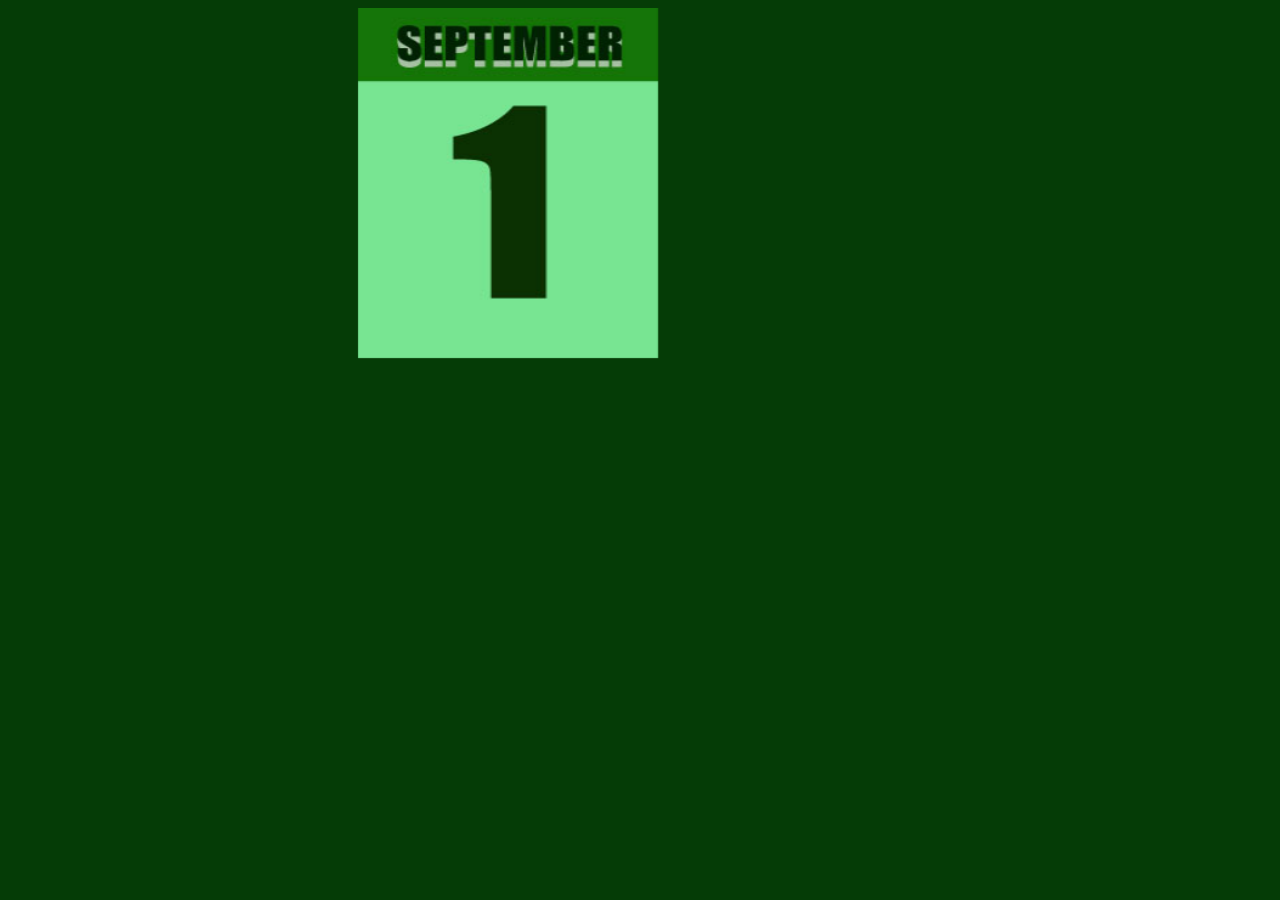
==== day_five/day_five.html @ 551b7b12 "newThing" ====
<html>
<head>
    <title>Day Five</title>
    <link rel="stylesheet" href="main.css">
    
    </head>

<body>
    
    <div class ="flipC">
    <div class="innerFlip">
    <div class="frontFlip">
      <img src="images/flipCardFront.jpg" />
        </div>   
    <div class="backFlip">
        <img src ="images/flipBack.jpg" />
        
        
        
         </div>
        </div> 
    </div>
    
    
    
    
    
    
    </body>




</html>
---- day_five/main.css ----
body{
    background-color: #053C06;
}

img{
    display: block;
    margin-left: auto;
    margin-right: auto;
    width: 30%;
    height: 70%;
}

/*Previous code learned from w3schools was referenced in making this*/

.flipC {
  width: 1000px;
  height: 500px;
  perspective: 1000px; 
}


.innerFlip {
  position: relative;
  width: 100%;
  height: 100%;
  text-align: center;
  transition: transform 0.8s;
  transform-style: preserve-3d;
}


.flipC:hover .innerFlip {
  transform: rotateY(180deg);
}

.frontFlip, .backFlip {
  position: absolute;
  width: 100%;
  height: 100%;
  backface-visibility: hidden;
}


.backFlip {
  transform: rotateY(180deg);
}
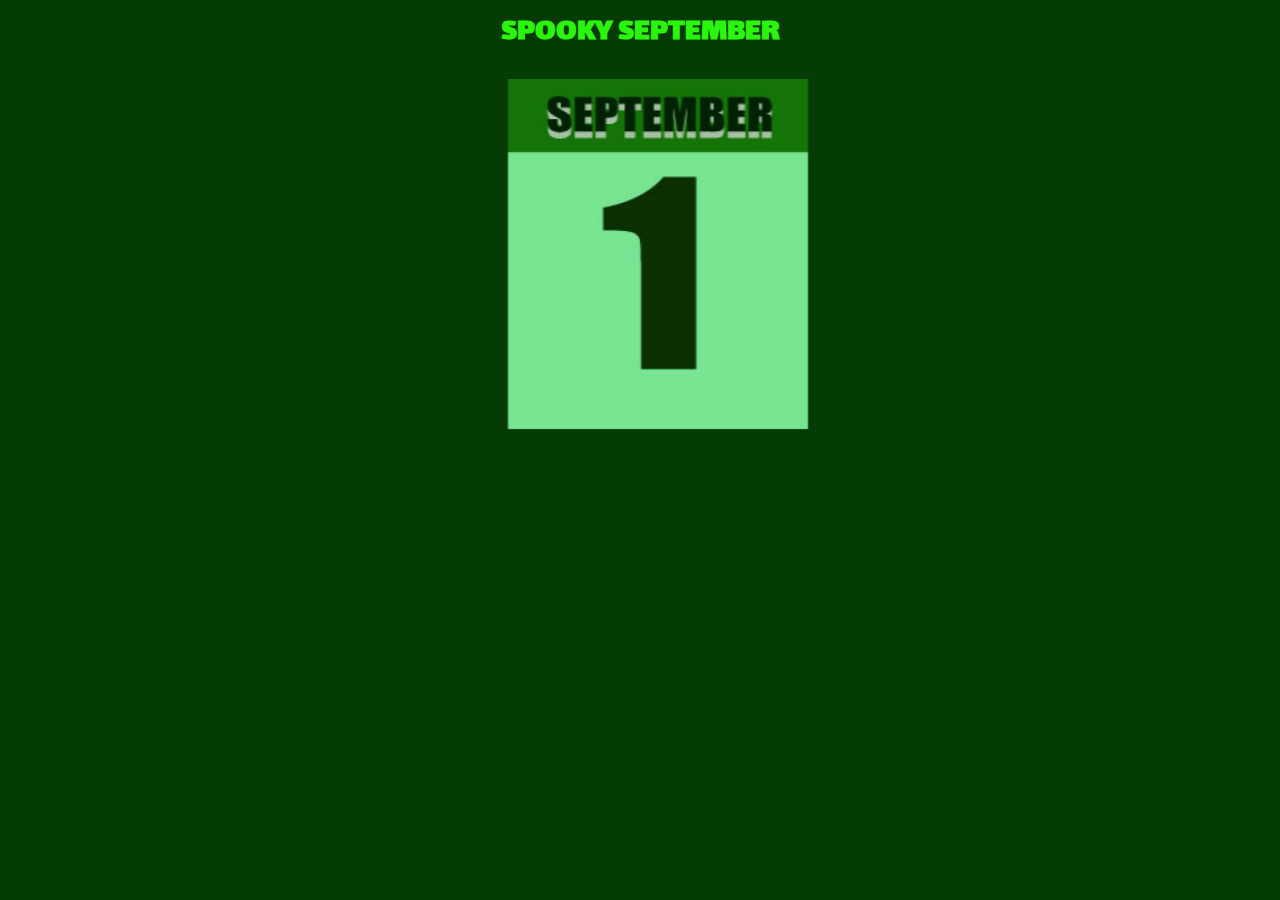
==== commit 04bcad56: "letThisWork" ====
--- a/day_five/day_five.html
+++ b/day_five/day_five.html
@@ -2,11 +2,14 @@
 <head>
     <title>Day Five</title>
     <link rel="stylesheet" href="main.css">
+    <link href="https://fonts.googleapis.com/css?family=Lalezar&display=swap" rel="stylesheet">
     
     </head>
 
 <body>
     
+    
+    <h1>SPOOKY SEPTEMBER</h1>
     <div class ="flipC">
     <div class="innerFlip">
     <div class="frontFlip">
--- a/day_five/main.css
+++ b/day_five/main.css
@@ -2,10 +2,17 @@
     background-color: #053C06;
 }
 
+h1{
+    text-align: center;
+    color: #2CF50D;
+    font-family: 'Lalezar', cursive;
+}
 img{
-    display: block;
-    margin-left: auto;
-    margin-right: auto;
+  
+    position:absolute;
+    top: calc(50% -175px);
+    left: calc(50% -150px);
+    
     width: 30%;
     height: 70%;
 }
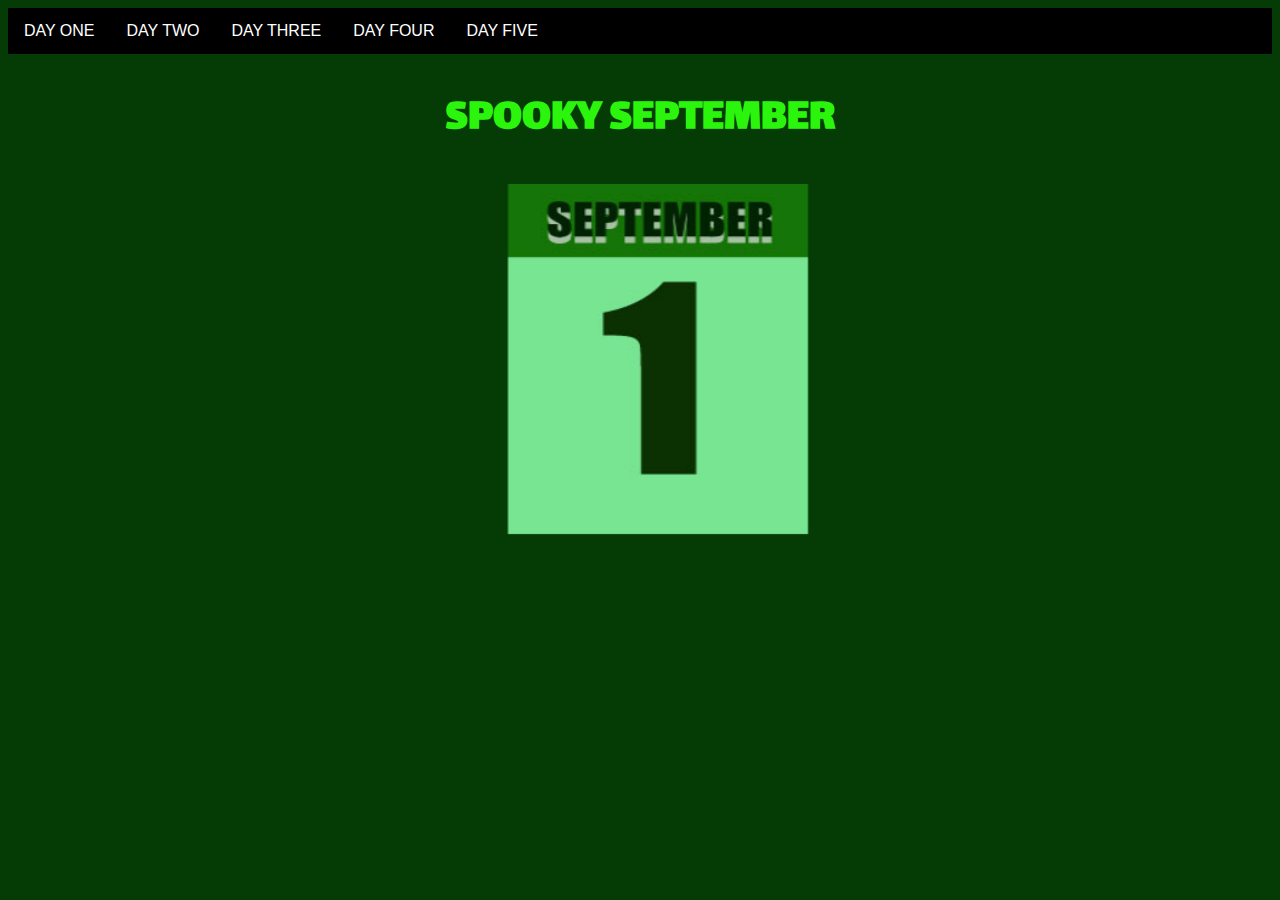
==== commit 4c90d988: "changes1" ====
--- a/day_five/day_five.html
+++ b/day_five/day_five.html
@@ -7,6 +7,13 @@
     </head>
 
 <body>
+    <ul>
+<li><a href="https://kingco4.github.io/5in5/dayone/day_one.html">DAY ONE</a></li>
+<li><a href="https://kingco4.github.io/5in5/day_two/day_two.html">DAY TWO</a></li>
+<li><a href="https://kingco4.github.io/5in5/day_three/day_three.html">DAY THREE</a></li>
+<li><a href="https://kingco4.github.io/5in5/day_four/day_four.html">DAY FOUR</a></li>
+<li><a href="https://kingco4.github.io/5in5/day_five/day_five.html">DAY FIVE</a></li>
+ </ul>
     
     
     <h1>SPOOKY SEPTEMBER</h1>
--- a/day_five/main.css
+++ b/day_five/main.css
@@ -4,6 +4,7 @@
 
 h1{
     text-align: center;
+    font-size: 45px;
     color: #2CF50D;
     font-family: 'Lalezar', cursive;
 }
@@ -52,3 +53,28 @@
   transform: rotateY(180deg);
 }
 
+ul {
+  list-style-type: none;
+  margin: 0;
+  padding: 0;
+  overflow: hidden;
+  background-color: black;
+}
+
+li {
+  float: left;
+}
+
+li a {
+  display: block;
+  color: white;
+  text-align: center;
+  padding: 14px 16px;
+  text-decoration: none;
+  font-family: 'Lato', sans-serif;
+}
+
+li a:hover {
+  background-color: gray;
+}
+
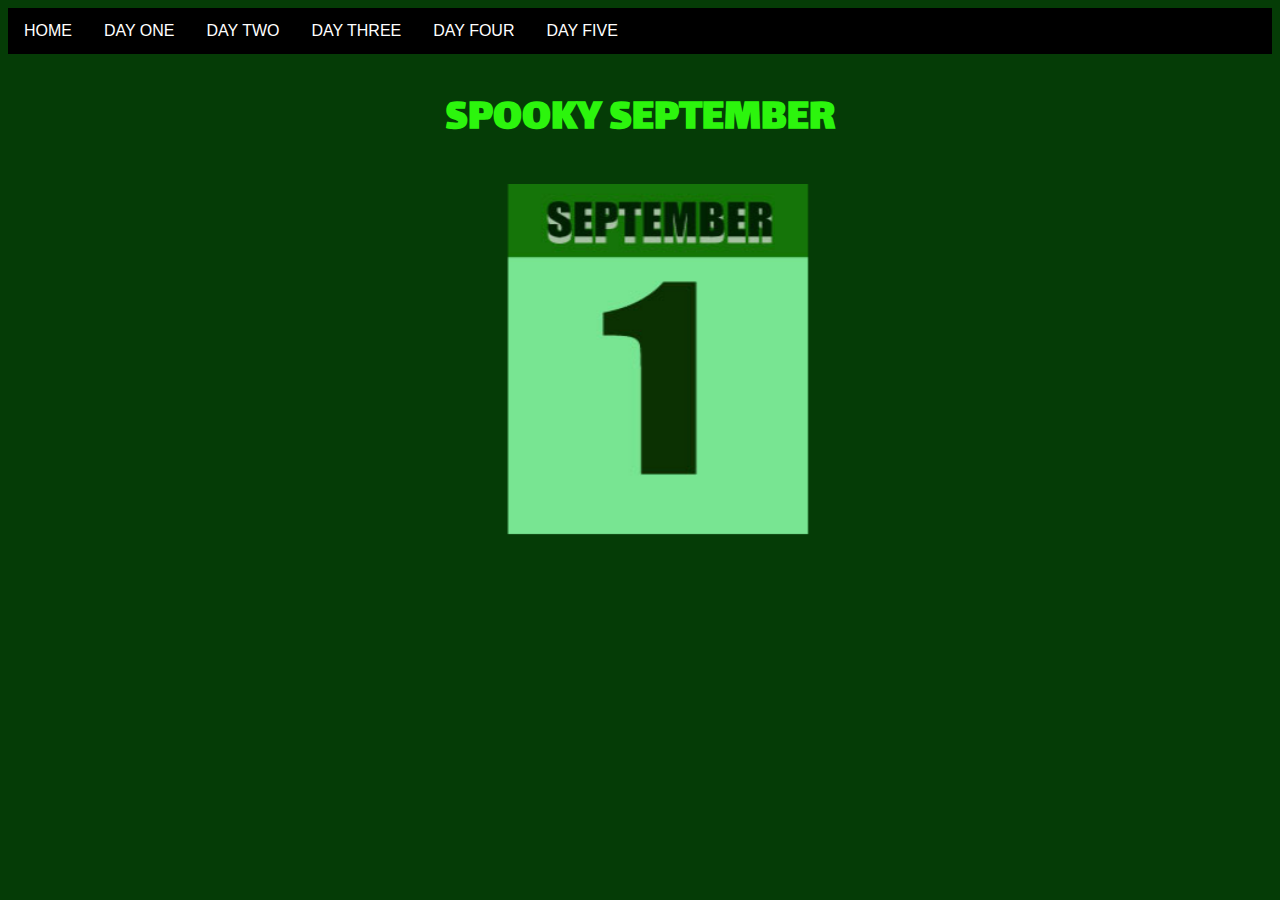
==== commit 229b23dc: "changes2" ====
--- a/day_five/day_five.html
+++ b/day_five/day_five.html
@@ -8,6 +8,7 @@
 
 <body>
     <ul>
+<li><a href="https://kingco4.github.io/5in5/">HOME</a></li>
 <li><a href="https://kingco4.github.io/5in5/dayone/day_one.html">DAY ONE</a></li>
 <li><a href="https://kingco4.github.io/5in5/day_two/day_two.html">DAY TWO</a></li>
 <li><a href="https://kingco4.github.io/5in5/day_three/day_three.html">DAY THREE</a></li>
